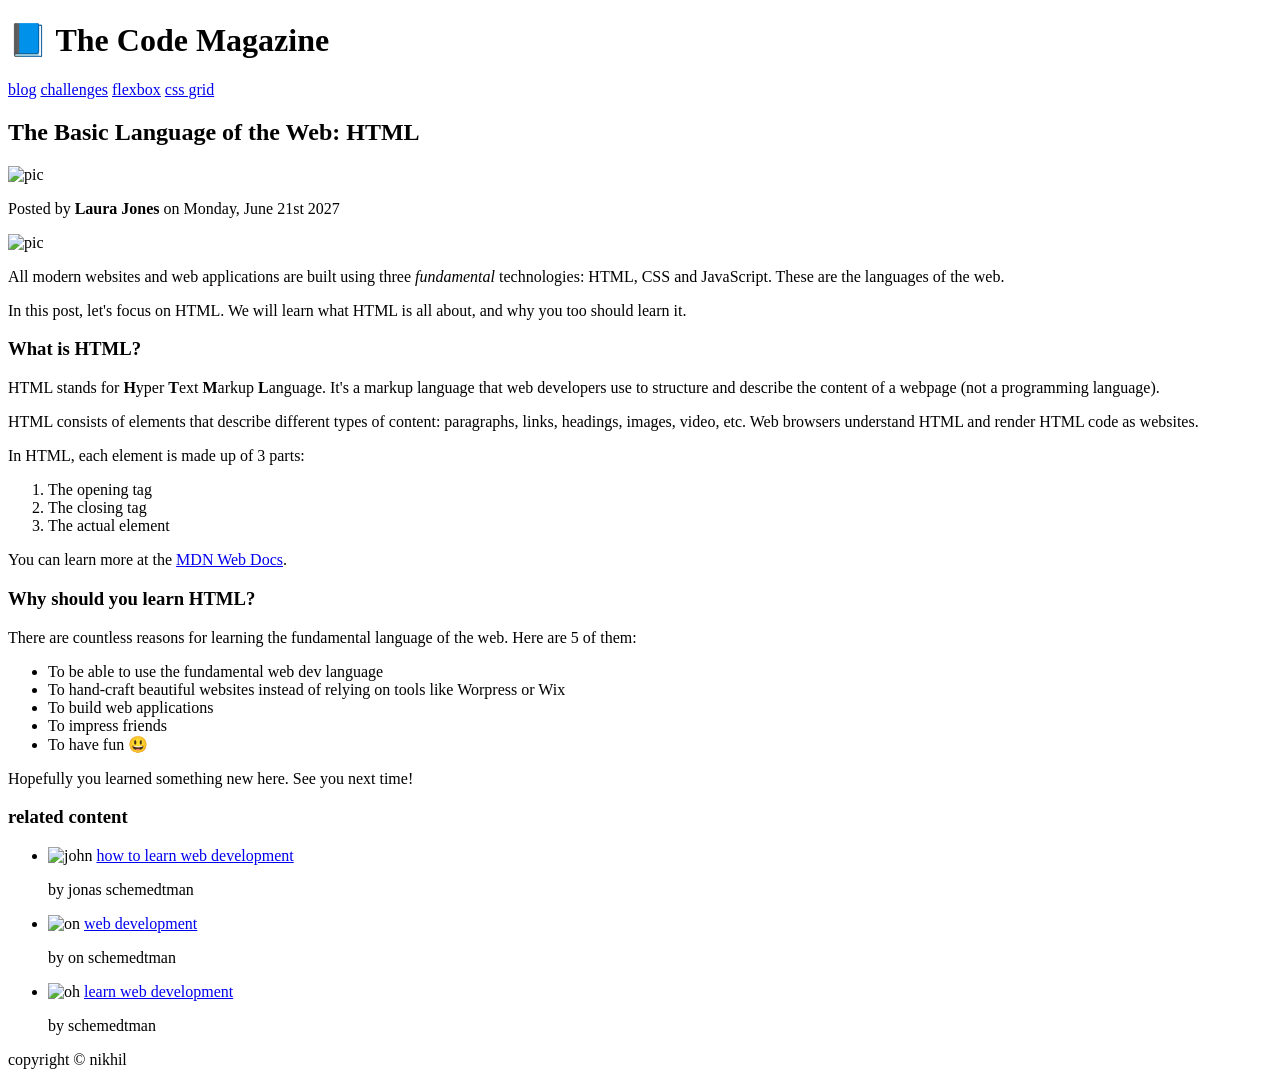
==== webpages/index.html @ 44a1c191 "day 01 comment 02" ====
<!doctype html>
<html lang="en">
  <head>
    <meta charset="UTF-8" />
    <meta name="viewport" content="width=device-width, initial-scale=1.0" />
    <title>Document</title>
  </head>
  <body>
    <header>
      <h1>📘 The Code Magazine</h1>
      <nav>
        <a href="blog.html">blog</a>
        <a href="challenges.html">challenges</a>
        <a href="flexbox.html">flexbox</a>
        <a href="#">css grid</a>
      </nav>
    </header>
    <article>
      <header>
        <h2>The Basic Language of the Web: HTML</h2>
        <img src="img/laura-jones.jpg" alt="pic" height="50px" width="50px" />
        <p>Posted by <strong>Laura Jones</strong> on Monday, June 21st 2027</p>
        <img src="img/post-img.jpg" alt="pic" height="200px" width="500px" />
      </header>
      <p>
        All modern websites and web applications are built using three
        <em>fundamental</em>
        technologies: HTML, CSS and JavaScript. These are the languages of the
        web.
      </p>
      <p>
        In this post, let's focus on HTML. We will learn what HTML is all about,
        and why you too should learn it.
      </p>

      <h3>What is HTML?</h3>
      <p>
        HTML stands for <strong>H</strong>yper <strong>T</strong>ext
        <strong>M</strong>arkup <strong>L</strong>anguage. It's a markup
        language that web developers use to structure and describe the content
        of a webpage (not a programming language).
      </p>
      <p>
        HTML consists of elements that describe different types of content:
        paragraphs, links, headings, images, video, etc. Web browsers understand
        HTML and render HTML code as websites.
      </p>
      <p>In HTML, each element is made up of 3 parts:</p>
      <ol>
        <li>The opening tag</li>
        <li>The closing tag</li>
        <li>The actual element</li>
      </ol>
      <p>
        You can learn more at the
        <a href="https://developer.mozilla.org/en-US/" target="_blank"
          >MDN Web Docs</a
        >.
      </p>
      <h3>Why should you learn HTML?</h3>
      <p>
        There are countless reasons for learning the fundamental language of the
        web. Here are 5 of them:
      </p>
      <ul>
        <li>To be able to use the fundamental web dev language</li>
        <li>
          To hand-craft beautiful websites instead of relying on tools like
          Worpress or Wix
        </li>
        <li>To build web applications</li>
        <li>To impress friends</li>
        <li>To have fun 😃</li>
      </ul>
      <p>Hopefully you learned something new here. See you next time!</p>
    </article>
    <aside>
      <h3>related content</h3>
      <ul>
        <li>
          <img src="img/related-1.jpg" alt="john" height="75px" width="75px" />
          <a href="#">how to learn web development</a>
          <p>by jonas schemedtman</p>
        </li>
        <li>
          <img src="img/related-2.jpg" alt="on" height="75px" width="75px" />
          <a href="#"> web development</a>
          <p>by on schemedtman</p>
        </li>
        <li>
          <img src="img/related-3.jpg" alt="oh" height="75px" width="75px" />
          <a href="#"> learn web development</a>
          <p>by schemedtman</p>
        </li>
      </ul>
    </aside>
    <footer>
      <p>copyright &copy; nikhil</p>
    </footer>
  </body>
</html>
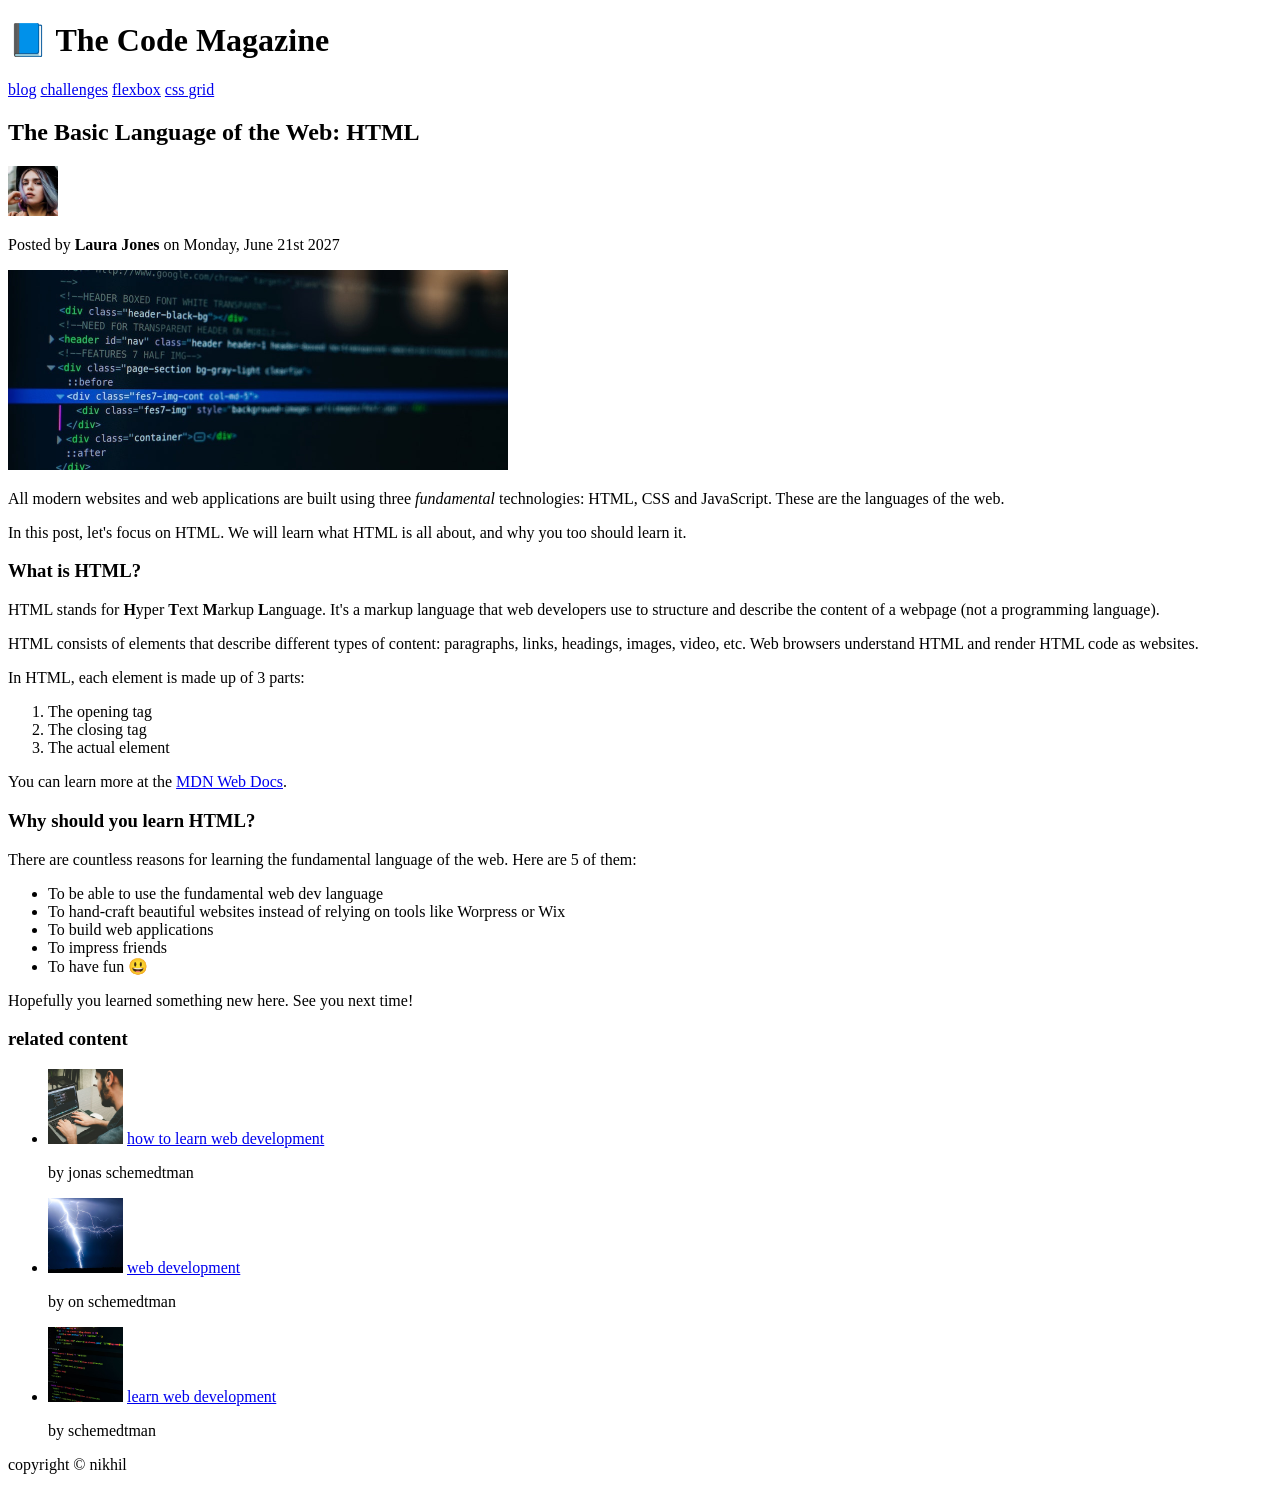
==== commit 5496eb9f: "day 01 comment 04" ====
--- a/webpages/index.html
+++ b/webpages/index.html
@@ -3,7 +3,7 @@
   <head>
     <meta charset="UTF-8" />
     <meta name="viewport" content="width=device-width, initial-scale=1.0" />
-    <title>Document</title>
+    <title>day 01</title>
   </head>
   <body>
     <header>
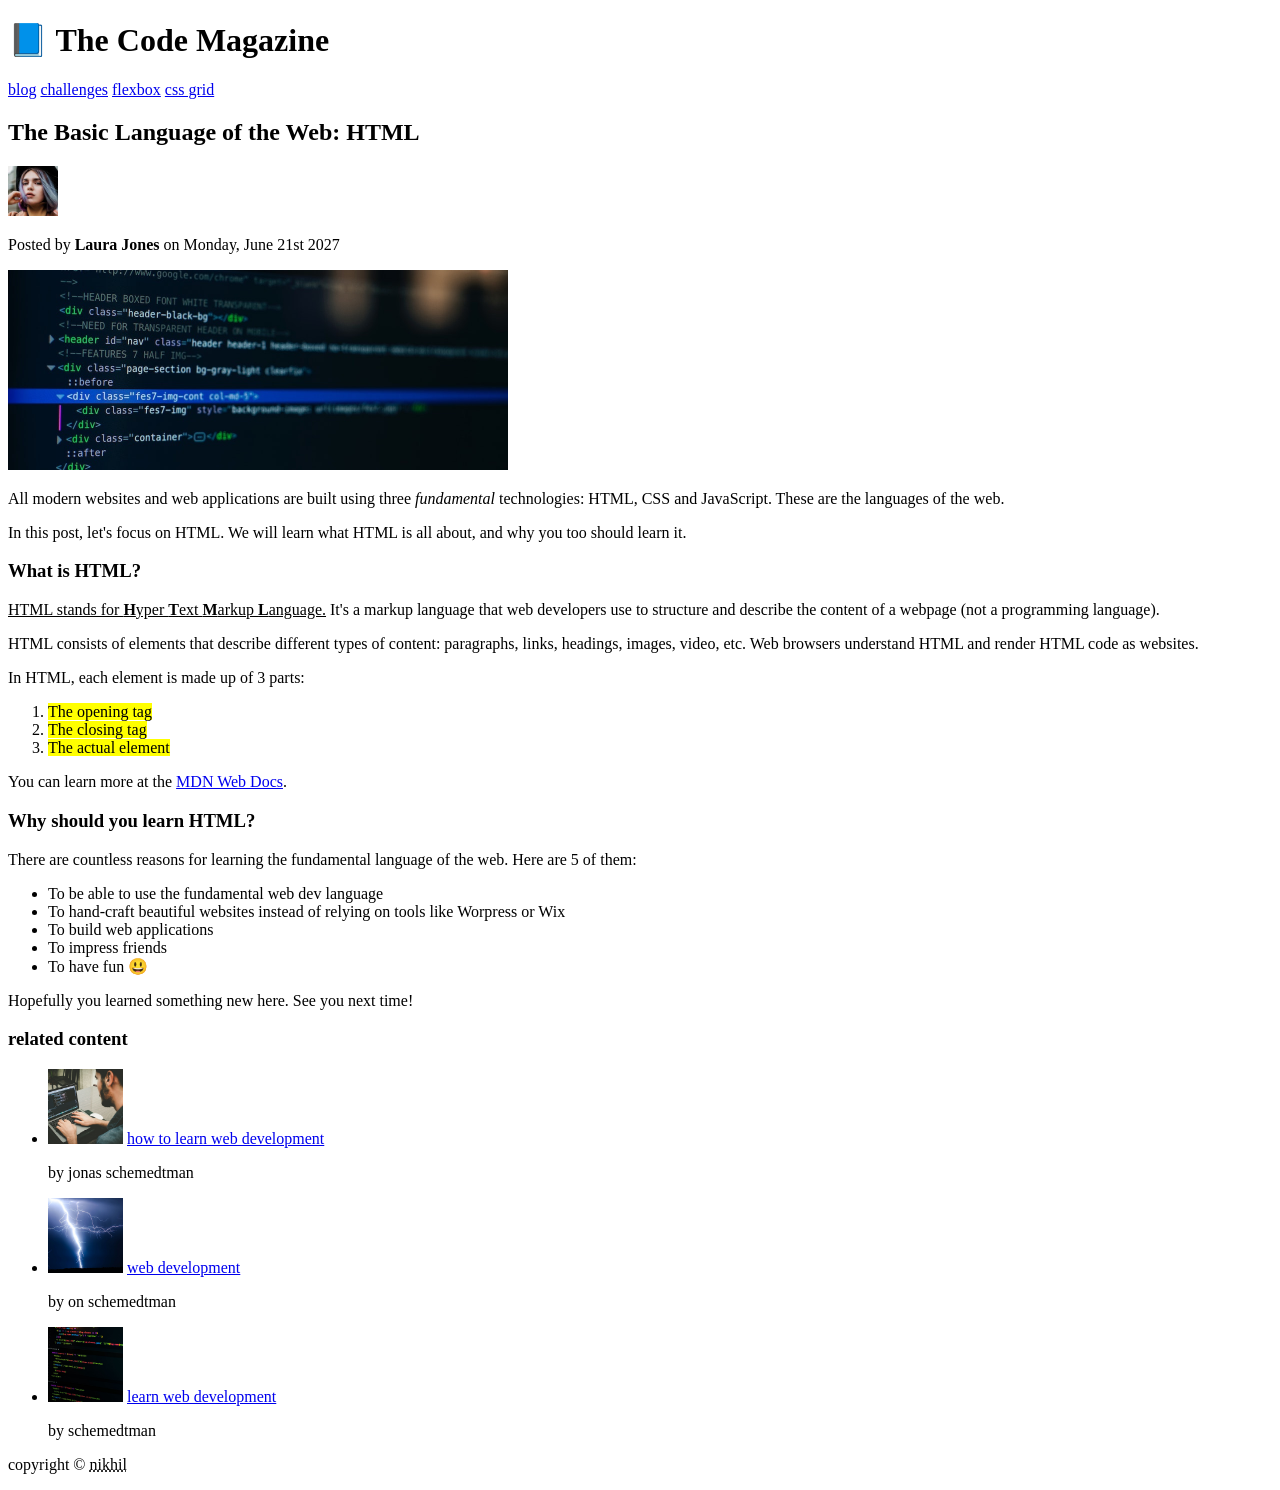
==== commit b8e8f70b: "day 01 comment 05" ====
--- a/webpages/index.html
+++ b/webpages/index.html
@@ -35,10 +35,12 @@
 
       <h3>What is HTML?</h3>
       <p>
-        HTML stands for <strong>H</strong>yper <strong>T</strong>ext
-        <strong>M</strong>arkup <strong>L</strong>anguage. It's a markup
-        language that web developers use to structure and describe the content
-        of a webpage (not a programming language).
+        <u
+          >HTML stands for <strong>H</strong>yper <strong>T</strong>ext
+          <strong>M</strong>arkup <strong>L</strong>anguage.</u
+        >
+        It's a markup language that web developers use to structure and describe
+        the content of a webpage (not a programming language).
       </p>
       <p>
         HTML consists of elements that describe different types of content:
@@ -47,9 +49,9 @@
       </p>
       <p>In HTML, each element is made up of 3 parts:</p>
       <ol>
-        <li>The opening tag</li>
-        <li>The closing tag</li>
-        <li>The actual element</li>
+        <li><mark>The opening tag</mark></li>
+        <li><mark>The closing tag</mark></li>
+        <li><mark>The actual element</mark></li>
       </ol>
       <p>
         You can learn more at the
@@ -95,7 +97,7 @@
       </ul>
     </aside>
     <footer>
-      <p>copyright &copy; nikhil</p>
+      <p>copyright &copy; <abbr title="NIKHIL">nikhil</abbr></p>
     </footer>
   </body>
 </html>
